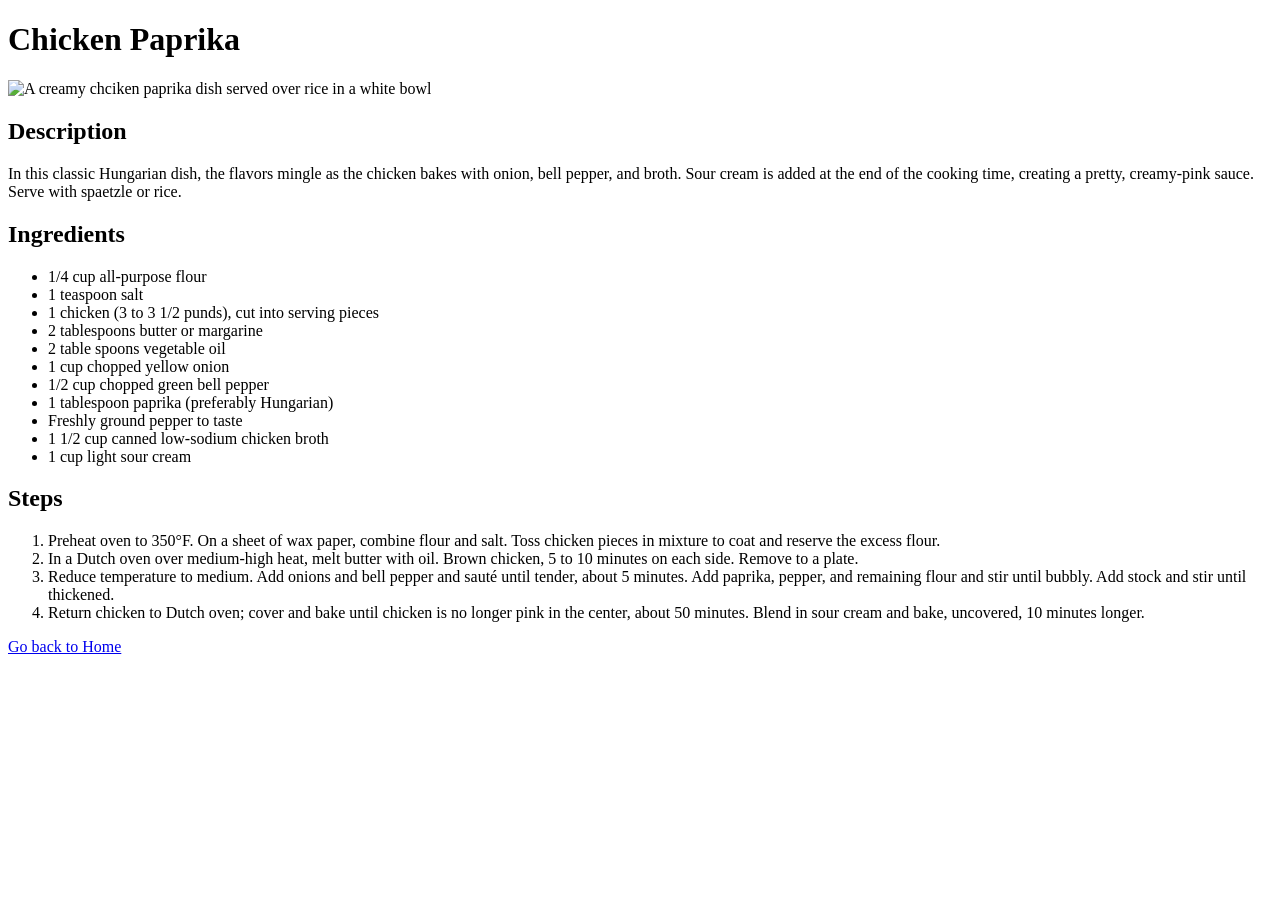
==== recipes/chicken-paprika.html @ a7fc663d "Add new recipe pages" ====
<!DOCTYPE html>
<html lang="en">
<head>
    <meta charset="UTF-8">
    <meta name="viewport" content="width=device-width, initial-scale=1.0">
    <title>Chicken Paprika</title>
</head>
<body>
    <h1>Chicken Paprika</h1>

   <img src="https://images.unsplash.com/photo-1742599361539-f096753d1100?q=80&w=1064&auto=format&fit=crop&ixlib=rb-4.1.0&ixid=NHwxMjA3fDA%3D" width="500" alt="A creamy chciken paprika dish served over rice in a white bowl">

    <h2>Description</h2>
    <p>In this classic Hungarian dish, the flavors mingle as the chicken bakes with onion, bell pepper, and broth. Sour cream is added at the end of the cooking time, creating a pretty, creamy-pink sauce. Serve with spaetzle or rice.</p>

    <h2>Ingredients</h2>
    
    <ul>
        <li>1/4 cup all-purpose flour</li>
        <li>1 teaspoon salt</li>
        <li>1 chicken (3 to 3 1/2 punds), cut into serving pieces</li>
        <li>2 tablespoons butter or margarine</li>
        <li>2 table spoons vegetable oil</li>
        <li>1 cup chopped yellow onion</li>
        <li>1/2 cup chopped green bell pepper</li>
        <li>1 tablespoon paprika (preferably Hungarian)</li>
        <li>Freshly ground pepper to taste</li>
        <li>1 1/2 cup canned low-sodium chicken broth</li>
        <li>1 cup light sour cream</li>
    </ul>

    <h2>Steps</h2>

    <ol>
        <li>Preheat oven to 350&deg;F. On a sheet of wax paper, combine flour and salt. Toss chicken pieces in mixture to coat and reserve the excess flour.</li>
        <li>In a Dutch oven over medium-high heat, melt butter with oil. Brown chicken, 5 to 10 minutes on each side. Remove to a plate.</li>
        <li>Reduce temperature to medium. Add onions and bell pepper and sauté until tender, about 5 minutes. Add paprika, pepper, and remaining flour and stir until bubbly. Add stock and stir until thickened.</li>
        <li>Return chicken to Dutch oven; cover and bake until chicken is no longer pink in the center, about 50 minutes. Blend in sour cream and bake, uncovered, 10 minutes longer.</li>
    </ol>

    <p><a href="../index.html">Go back to Home</a></p>
    
</body>
</html>
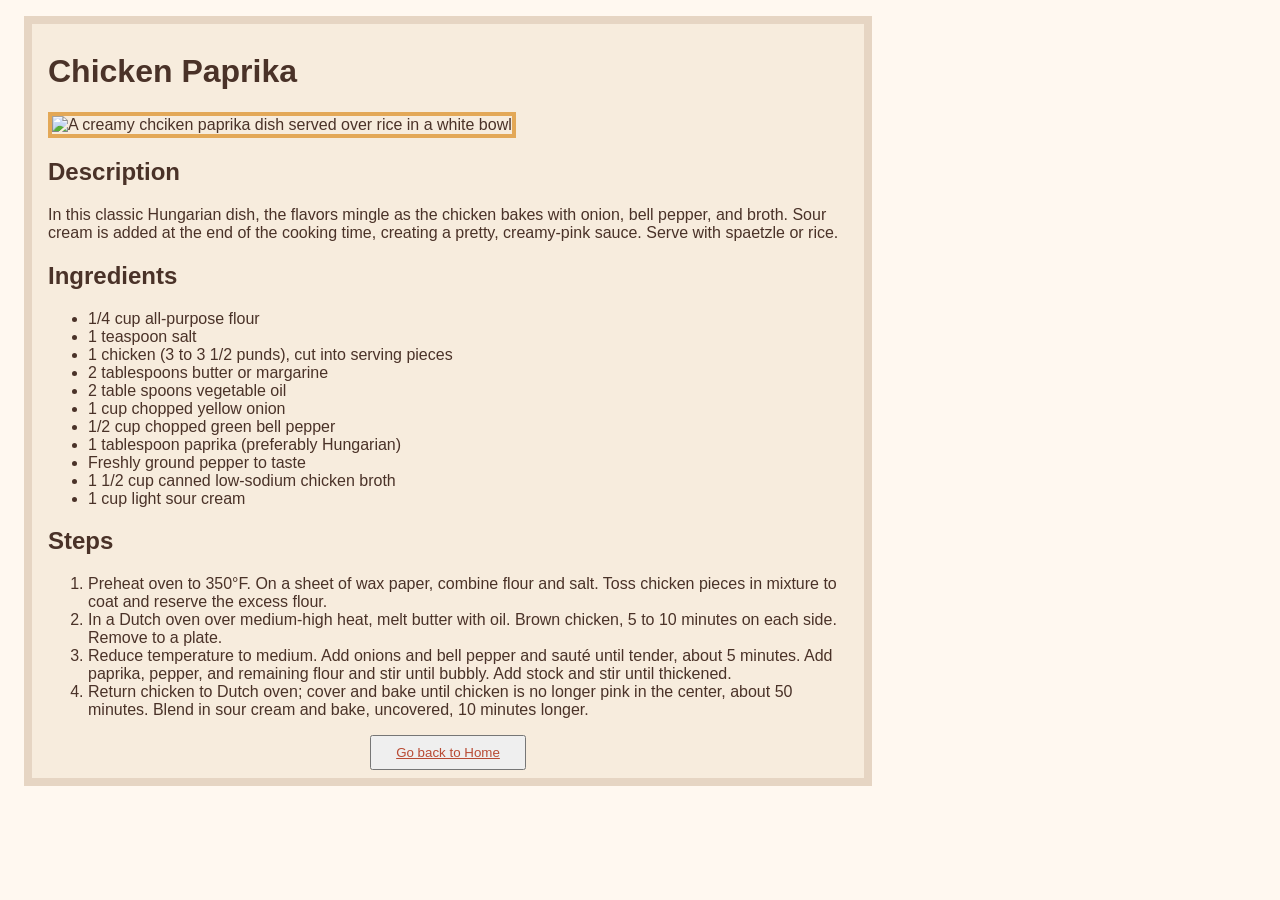
==== commit fcd97e10: "Apply CSS" ====
--- a/recipes/chicken-paprika.html
+++ b/recipes/chicken-paprika.html
@@ -3,42 +3,45 @@
 <head>
     <meta charset="UTF-8">
     <meta name="viewport" content="width=device-width, initial-scale=1.0">
+    <link rel="stylesheet" href="../css/styles.css">
     <title>Chicken Paprika</title>
 </head>
 <body>
-    <h1>Chicken Paprika</h1>
+    <div class="recipe-card">
+        <h1>Chicken Paprika</h1>
 
-   <img src="https://images.unsplash.com/photo-1742599361539-f096753d1100?q=80&w=1064&auto=format&fit=crop&ixlib=rb-4.1.0&ixid=NHwxMjA3fDA%3D" width="500" alt="A creamy chciken paprika dish served over rice in a white bowl">
+    <img src="https://images.unsplash.com/photo-1742599361539-f096753d1100?q=80&w=1064&auto=format&fit=crop&ixlib=rb-4.1.0&ixid=NHwxMjA3fDA%3D" width="500" alt="A creamy chciken paprika dish served over rice in a white bowl">
 
-    <h2>Description</h2>
-    <p>In this classic Hungarian dish, the flavors mingle as the chicken bakes with onion, bell pepper, and broth. Sour cream is added at the end of the cooking time, creating a pretty, creamy-pink sauce. Serve with spaetzle or rice.</p>
+        <h2>Description</h2>
+        <p>In this classic Hungarian dish, the flavors mingle as the chicken bakes with onion, bell pepper, and broth. Sour cream is added at the end of the cooking time, creating a pretty, creamy-pink sauce. Serve with spaetzle or rice.</p>
 
-    <h2>Ingredients</h2>
-    
-    <ul>
-        <li>1/4 cup all-purpose flour</li>
-        <li>1 teaspoon salt</li>
-        <li>1 chicken (3 to 3 1/2 punds), cut into serving pieces</li>
-        <li>2 tablespoons butter or margarine</li>
-        <li>2 table spoons vegetable oil</li>
-        <li>1 cup chopped yellow onion</li>
-        <li>1/2 cup chopped green bell pepper</li>
-        <li>1 tablespoon paprika (preferably Hungarian)</li>
-        <li>Freshly ground pepper to taste</li>
-        <li>1 1/2 cup canned low-sodium chicken broth</li>
-        <li>1 cup light sour cream</li>
-    </ul>
+        <h2>Ingredients</h2>
+        
+        <ul>
+            <li>1/4 cup all-purpose flour</li>
+            <li>1 teaspoon salt</li>
+            <li>1 chicken (3 to 3 1/2 punds), cut into serving pieces</li>
+            <li>2 tablespoons butter or margarine</li>
+            <li>2 table spoons vegetable oil</li>
+            <li>1 cup chopped yellow onion</li>
+            <li>1/2 cup chopped green bell pepper</li>
+            <li>1 tablespoon paprika (preferably Hungarian)</li>
+            <li>Freshly ground pepper to taste</li>
+            <li>1 1/2 cup canned low-sodium chicken broth</li>
+            <li>1 cup light sour cream</li>
+        </ul>
 
-    <h2>Steps</h2>
+        <h2>Steps</h2>
 
-    <ol>
-        <li>Preheat oven to 350&deg;F. On a sheet of wax paper, combine flour and salt. Toss chicken pieces in mixture to coat and reserve the excess flour.</li>
-        <li>In a Dutch oven over medium-high heat, melt butter with oil. Brown chicken, 5 to 10 minutes on each side. Remove to a plate.</li>
-        <li>Reduce temperature to medium. Add onions and bell pepper and sauté until tender, about 5 minutes. Add paprika, pepper, and remaining flour and stir until bubbly. Add stock and stir until thickened.</li>
-        <li>Return chicken to Dutch oven; cover and bake until chicken is no longer pink in the center, about 50 minutes. Blend in sour cream and bake, uncovered, 10 minutes longer.</li>
-    </ol>
+        <ol>
+            <li>Preheat oven to 350&deg;F. On a sheet of wax paper, combine flour and salt. Toss chicken pieces in mixture to coat and reserve the excess flour.</li>
+            <li>In a Dutch oven over medium-high heat, melt butter with oil. Brown chicken, 5 to 10 minutes on each side. Remove to a plate.</li>
+            <li>Reduce temperature to medium. Add onions and bell pepper and sauté until tender, about 5 minutes. Add paprika, pepper, and remaining flour and stir until bubbly. Add stock and stir until thickened.</li>
+            <li>Return chicken to Dutch oven; cover and bake until chicken is no longer pink in the center, about 50 minutes. Blend in sour cream and bake, uncovered, 10 minutes longer.</li>
+        </ol>
 
-    <p><a href="../index.html">Go back to Home</a></p>
+        <button><a href="../index.html">Go back to Home</a></button>
+    </div>
     
 </body>
 </html>
--- a/css/styles.css
+++ b/css/styles.css
@@ -0,0 +1,47 @@
+* {
+    font-family: Verdana, Geneva, Tahoma, sans-serif;
+}
+
+body {
+    background-color: #fff8f0;
+    color: #4A3228;
+}
+
+a {
+    color: #B84A33;
+}
+
+img {
+    border: 4px solid #E3A857;
+}
+
+.homepage-title {
+    text-align: center;
+}
+
+.recipe-list li {
+    margin-bottom: 8px;
+}
+
+.homepage-card,
+.recipe-card {
+    background-color: #F7ECDD;
+    border: 8px solid #E6D5C3;
+}
+
+.homepage-card {
+    width: 600px;
+    margin: 10px auto;
+}
+
+.recipe-card {
+    width: 800px;
+    padding: 8px 16px;
+    margin: 16px;
+}
+
+button {
+    display: block;
+    padding: 8px 24px;
+    margin: 0 auto;
+}
